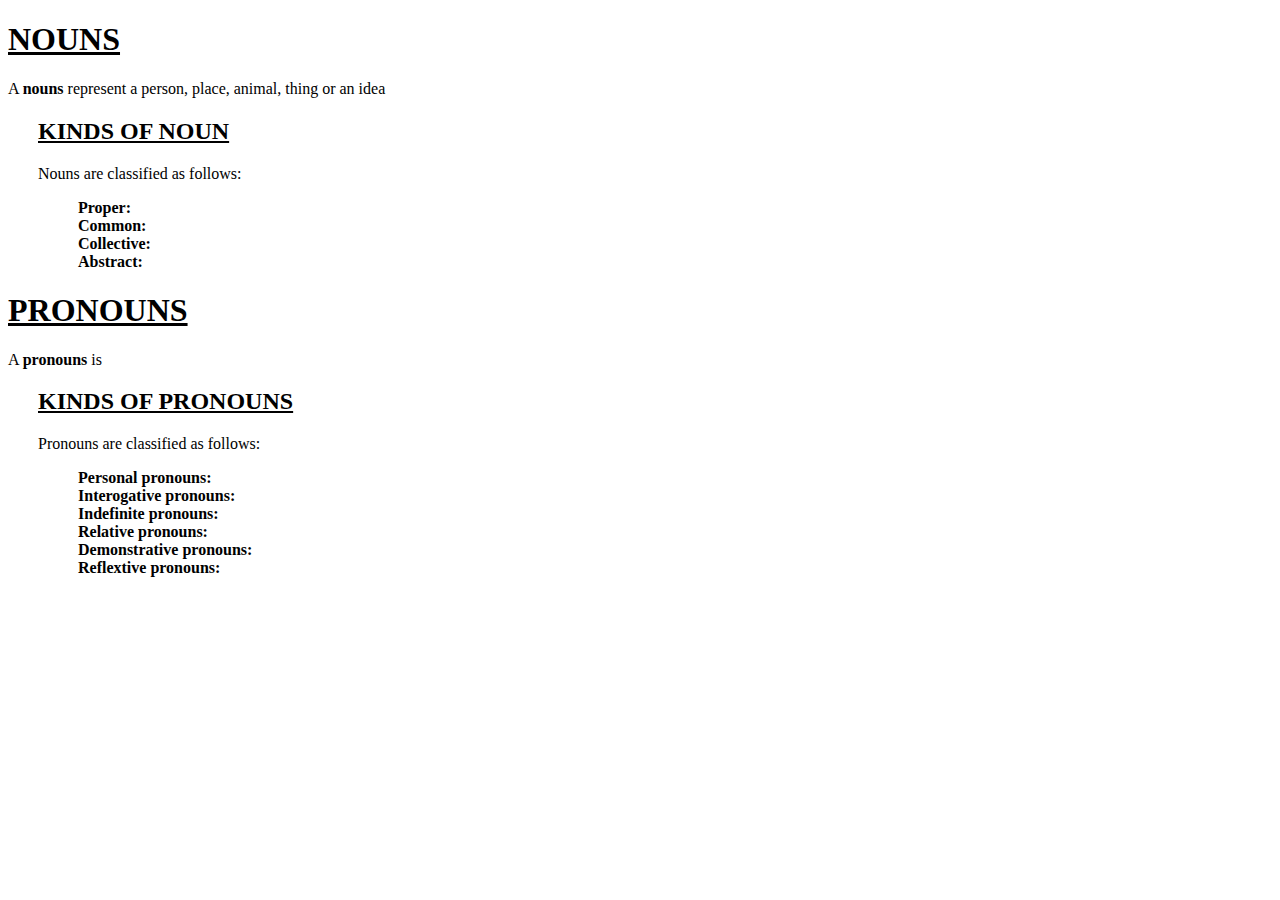
==== Grammar.html @ c71d859d "updated:" ====
<!DOCTYPE html>
<html lang="en">
<head>
    <meta charset="UTF-8">
    <meta http-equiv="X-UA-Compatible" content="IE=edge">
    <meta name="viewport" content="width=device-width, initial-scale=1.0">
    <link rel="stylesheet" href="style.css">
    <title>Grammar</title>
</head>
<body>
    <h1>nouns</h1>
    <p>A <b>nouns</b> represent a person, place, animal, thing or an idea </p>
    <h2>kinds of noun</h2>
    <p style="text-indent:30px ;">Nouns are classified as follows:</p>
    <ul style="list-style-type:none ;">
        <li><b>Proper:</b></li>
        <li><b>Common:</b></li>
        <li><b>Collective:</b></li>
        <li><b>Abstract:</b></li>
    </ul>
    <h1>pronouns</h1>
    <p>A <b>pronouns</b> is </p>
    <h2>kinds of pronouns</h2>
    <p style="text-indent:30px ;">Pronouns are classified as follows:</p>
    <ul style="list-style-type:none ;">
        <li><b>Personal pronouns:</b></li>
        <li><b>Interogative pronouns:</b></li>
        <li><b>Indefinite pronouns:</b></li>
        <li><b>Relative pronouns:</b></li>    
        <li><b>Demonstrative pronouns:</b></li>    
        <li><b>Reflextive pronouns:</b></li> 
    </ul>
</bo1dy>
</html>
---- style.css ----
h1{
    text-transform: uppercase;
    text-decoration: underline;
}
h2{
    text-decoration: underline;
    text-transform: uppercase;
    text-indent: 30px;
}
ul li,h2 p{
    text-indent: 30px;
}
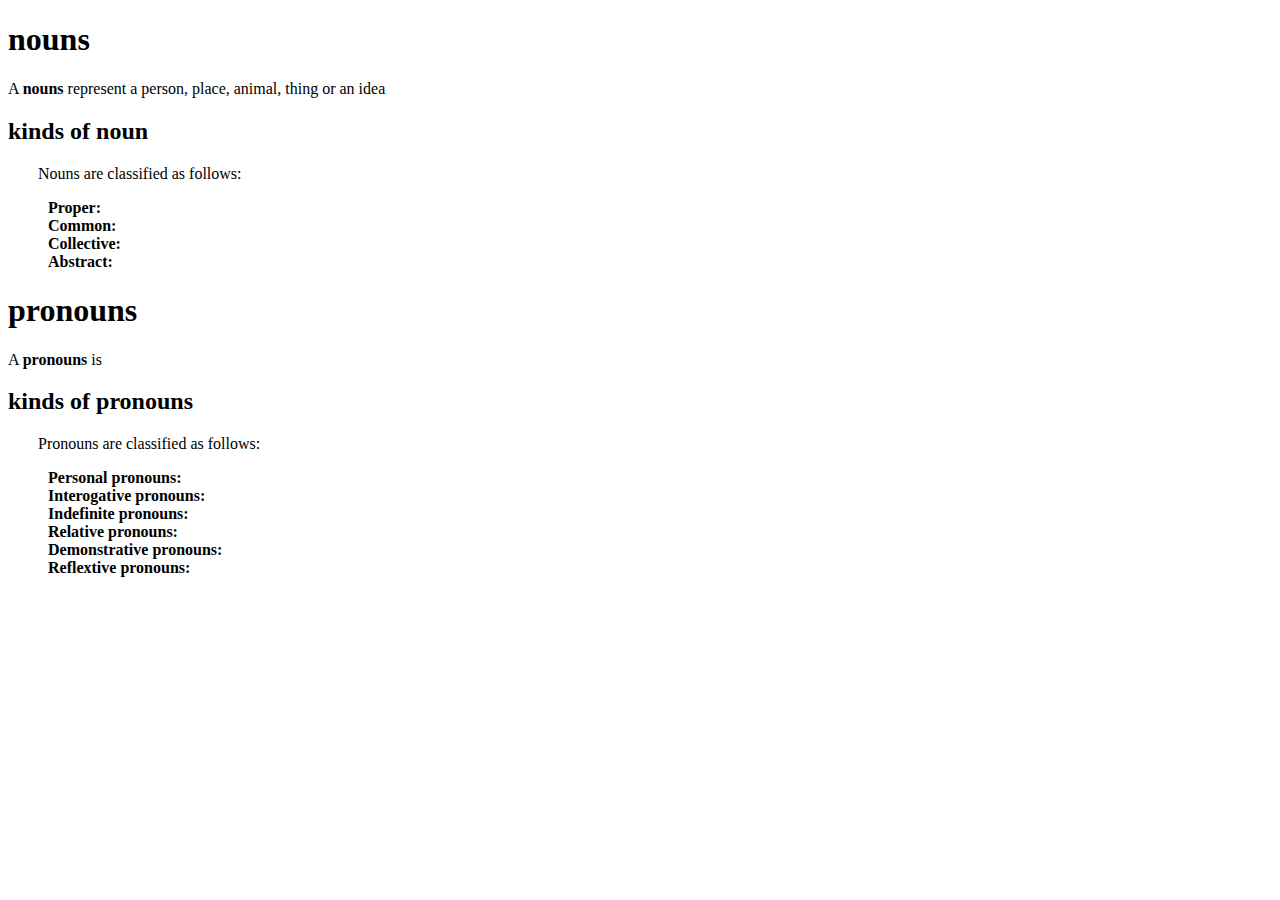
==== commit 35ef4458: "to be summitted" ====
--- a/Grammar.html
+++ b/Grammar.html
@@ -4,7 +4,6 @@
     <meta charset="UTF-8">
     <meta http-equiv="X-UA-Compatible" content="IE=edge">
     <meta name="viewport" content="width=device-width, initial-scale=1.0">
-    <link rel="stylesheet" href="style.css">
     <title>Grammar</title>
 </head>
 <body>
